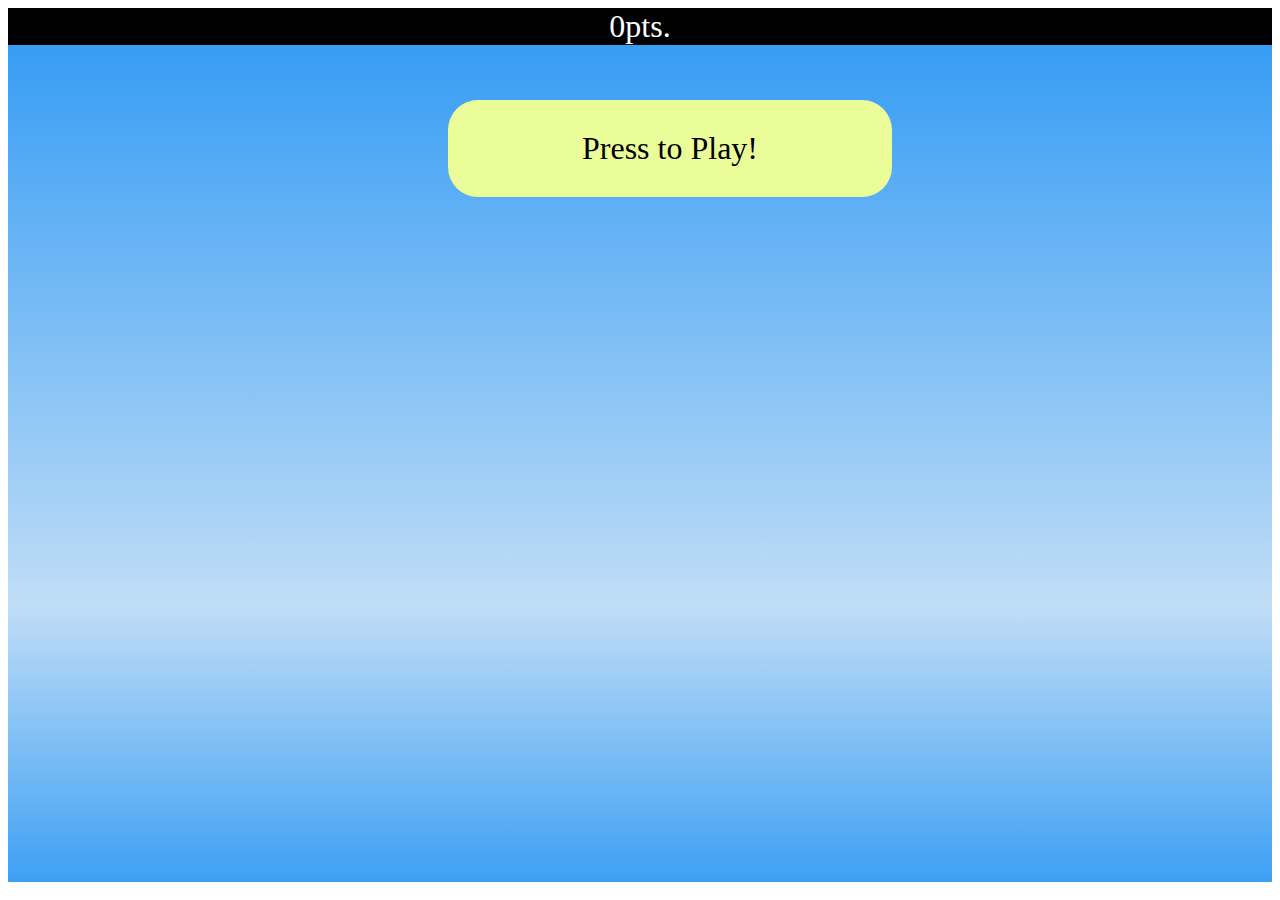
==== 10. Side Scrolling Game/index.html @ a9147146 "Added Side Scrolling Game Initial" ====
<!DOCTYPE html>
<html lang="en">
<head>
    <meta charset="UTF-8">
    <meta name="viewport" content="width=device-width, initial-scale=1.0">
    <link rel="stylesheet" href="styles.css">
    <title>Wizard Game</title>
</head>
<body>
    <div class="game-section">
        <div class="game-start">Press to Play!</div>
        <div class="game-score"><span class="points">0</span>pts.</div>
        <div class="game-area"></div>
        <div class="game-over"></div>
    </div>
    <script src="main.js"></script>
</body>
</html>
---- 10. Side Scrolling Game/styles.css ----
body {
  font-size: 32px;
  font-family: consolas;
}
.game-area {
  position: relative;
  background: rgb(61, 160, 244);
  background: linear-gradient(
    0deg,
    rgba(61, 160, 244, 1) 0%,
    rgba(192, 221, 246, 1) 33%,
    rgba(55, 157, 244, 1) 100%
  );
  width: 100%;
  height: 93vh;
  margin: 0;
}
.game-start {
  position: absolute;
  width: 30%;
  background-color: rgb(235, 253, 153);
  border-radius: 30px;
  top: 100px;
  left: 35%;
  z-index: 1;
  text-align: center;
  padding: 30px;
}
.game-score {
  background-color: black;
  color: white;
  text-align: center;
}
.hide {
  display: none;
}
.wizard {
  z-index: 100;
  position: absolute;
  width: 82px;
  height: 100px;
  background-image: url(./images/wizard.png);
  background-size: cover;
}
.wizard-fire {
  background-image: url(./images/wizard-fire.png);
  background-size: cover;
}
.fire-ball {
  position: absolute;
  width: 40px;
  height: 40px;
  background-image: url(./images/fire-ball.png);
  background-size: cover;
}
.cloud {
  z-index: 0;
  position: absolute;
  width: 200px;
  height: 200px;
  background-image: url(./images/cloud.png);
  background-size: cover;
}
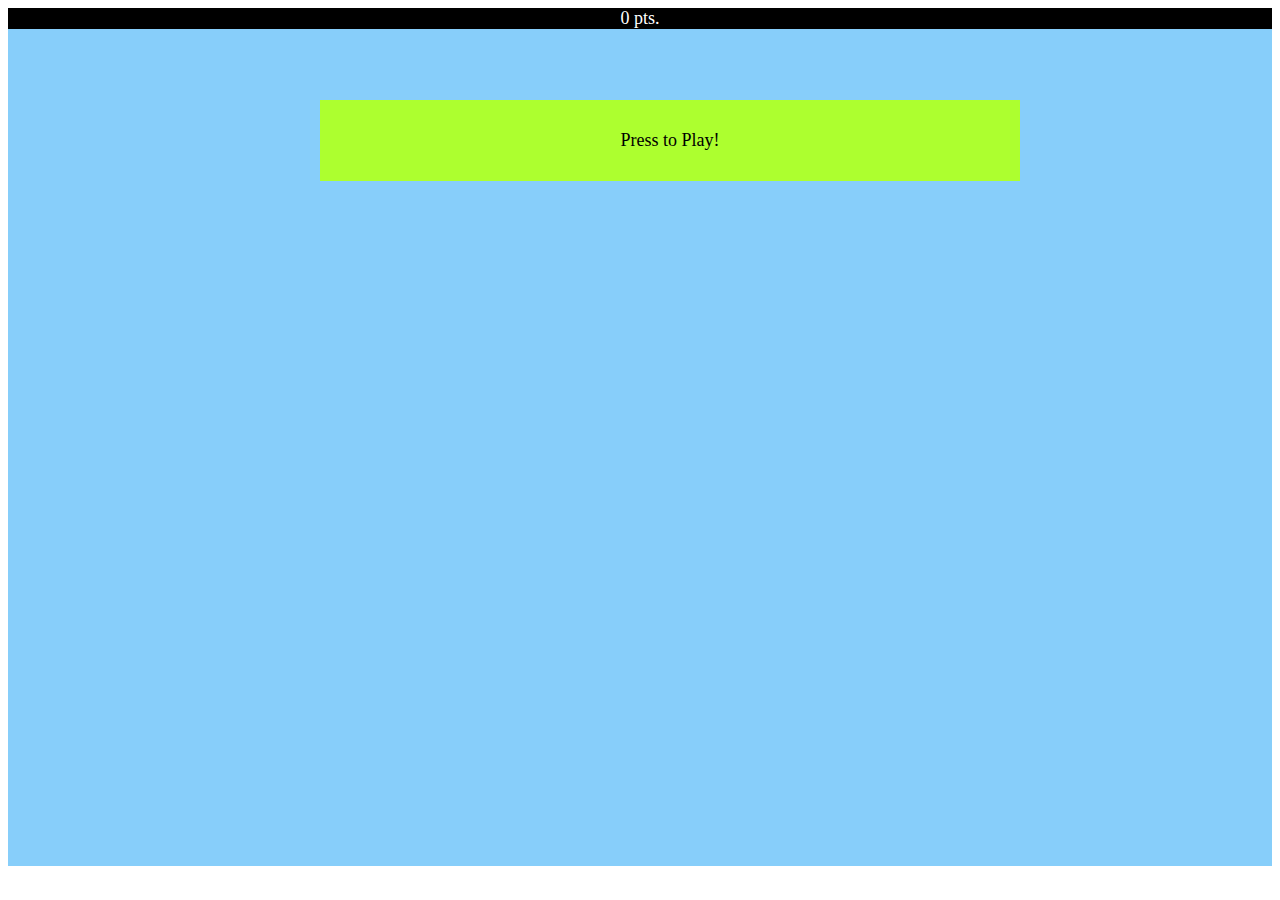
==== commit 05c06be8: "Refactoring" ====
--- a/10. Side Scrolling Game/index.html
+++ b/10. Side Scrolling Game/index.html
@@ -1,18 +1,21 @@
 <!DOCTYPE html>
-<html lang="en">
+<html>
 <head>
     <meta charset="UTF-8">
-    <meta name="viewport" content="width=device-width, initial-scale=1.0">
-    <link rel="stylesheet" href="styles.css">
-    <title>Wizard Game</title>
+    <link rel="stylesheet" href="style.css">
+    <title>Softuni Wizard</title>
 </head>
 <body>
     <div class="game-section">
+        <div class="game-score"><span class="points">0</span> pts.</div>
         <div class="game-start">Press to Play!</div>
-        <div class="game-score"><span class="points">0</span>pts.</div>
         <div class="game-area"></div>
-        <div class="game-over"></div>
+        <div class="game-over hide">Game Over ;(</div>
     </div>
-    <script src="main.js"></script>
+
+    <script src="./tools.js"></script>
+    <script src="./config.js"></script>
+    <script src="./engine.js"></script>
+    <script src="./renderer.js"></script>
 </body>
-</html>+</html>
--- a/10. Side Scrolling Game/style.css
+++ b/10. Side Scrolling Game/style.css
@@ -0,0 +1,83 @@
+body {
+    font-size: 18px;
+    font-family: consolas;
+}
+
+.hide {
+    display: none;
+}
+
+.game-area {
+    position: relative;
+    background-color: lightskyblue;
+    width: 100%;
+    height: 93vh;
+    margin: 0;
+}
+
+.game-over {
+    position: absolute;
+    width: 50%;
+    background-color: red;
+    top: 100px;
+    left: 25%;
+    z-index: 1;
+    text-align: center;
+    padding: 30px;
+}
+
+.game-start {
+    position: absolute;
+    width: 50%;
+    background-color: greenyellow;
+    top: 100px;
+    left: 25%;
+    z-index: 1;
+    text-align: center;
+    padding: 30px;
+}
+
+.game-score {
+    background-color: black;
+    color: white;
+    text-align: center;
+}
+
+.wizard {
+    z-index: 100;
+    position: absolute;
+    width: 82px;
+    height: 100px;
+    background-image: url(./images/wizard.png);
+    background-size: cover;
+}
+
+.wizard-fire {
+    background-image: url(./images/wizard-fire.png);
+    background-size: cover;
+}
+
+.fire-ball {
+    position: absolute;
+    width: 40px;
+    height: 40px;
+    background-image: url(./images/fire-ball.png);
+    background-size: cover;
+}
+
+.cloud {
+    z-index: 0;
+    position: absolute;
+    width: 200px;
+    height: 200px;
+    background-image: url(./images/cloud.png);
+    background-size: cover;
+}
+
+.bug {
+    position: absolute;
+    width: 60px;
+    height: 60px;
+    background-image: url(./images/bug.png);
+    background-size: cover;
+}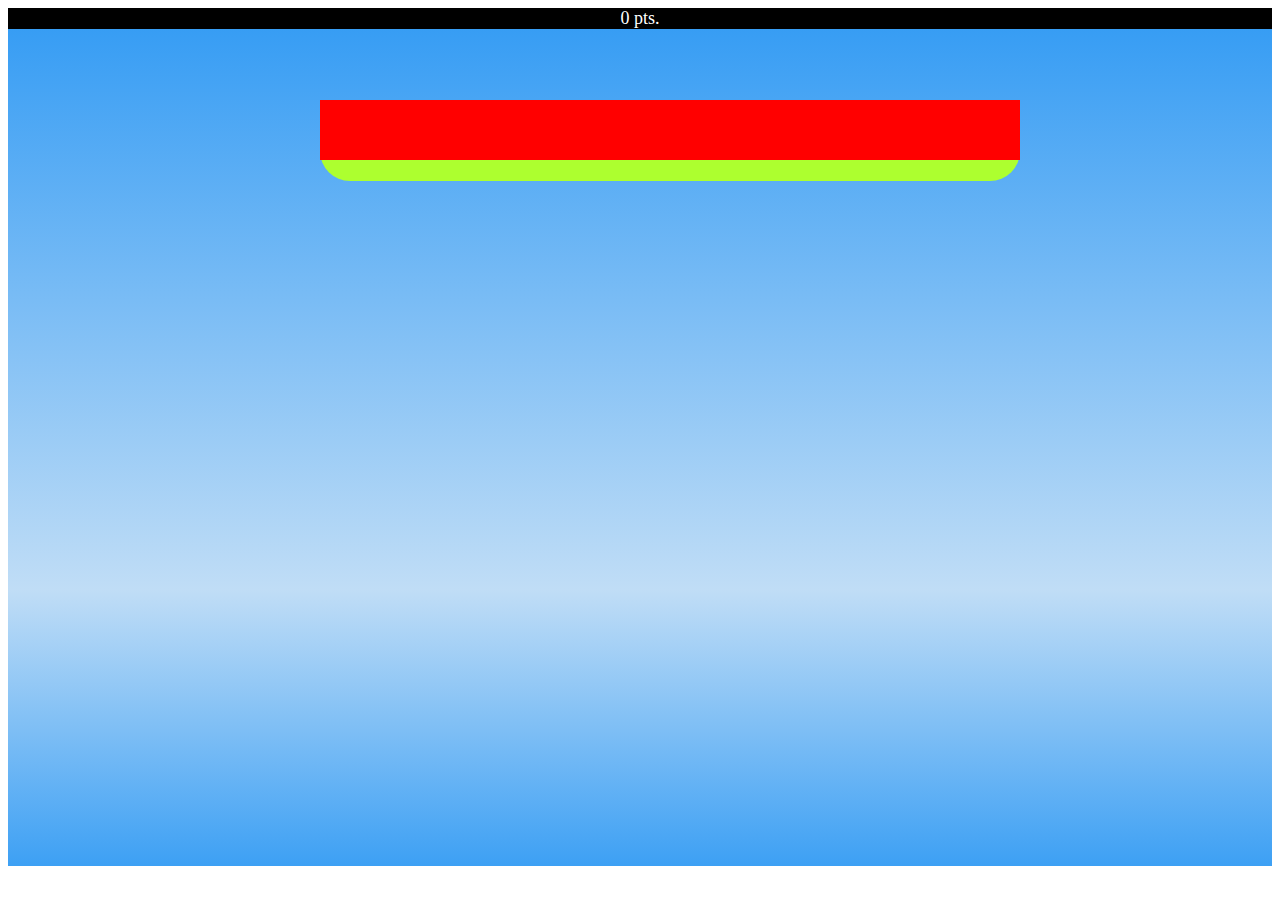
==== commit 94528178: "Refactoring" ====
--- a/10. Side Scrolling Game/index.html
+++ b/10. Side Scrolling Game/index.html
@@ -1,7 +1,11 @@
 <!DOCTYPE html>
+<html lang="en">
 <html>
 <head>
     <meta charset="UTF-8">
+    <meta name="viewport" content="width=device-width, initial-scale=1.0">
+    <link rel="stylesheet" href="styles.css">
+    <title>Wizard Game</title>
     <link rel="stylesheet" href="style.css">
     <title>Softuni Wizard</title>
 </head>
@@ -10,8 +14,10 @@
         <div class="game-score"><span class="points">0</span> pts.</div>
         <div class="game-start">Press to Play!</div>
         <div class="game-area"></div>
+        <div class="game-over"></div>
         <div class="game-over hide">Game Over ;(</div>
     </div>
+    <script src="main.js"></script>
 
     <script src="./tools.js"></script>
     <script src="./config.js"></script>
@@ -19,3 +25,4 @@
     <script src="./renderer.js"></script>
 </body>
 </html>
+</html>
--- a/10. Side Scrolling Game/styles.css
+++ b/10. Side Scrolling Game/styles.css
@@ -0,0 +1,63 @@
+body {
+  font-size: 32px;
+  font-family: consolas;
+}
+.game-area {
+  position: relative;
+  background: rgb(61, 160, 244);
+  background: linear-gradient(
+    0deg,
+    rgba(61, 160, 244, 1) 0%,
+    rgba(192, 221, 246, 1) 33%,
+    rgba(55, 157, 244, 1) 100%
+  );
+  width: 100%;
+  height: 93vh;
+  margin: 0;
+}
+.game-start {
+  position: absolute;
+  width: 30%;
+  background-color: rgb(235, 253, 153);
+  border-radius: 30px;
+  top: 100px;
+  left: 35%;
+  z-index: 1;
+  text-align: center;
+  padding: 30px;
+}
+.game-score {
+  background-color: black;
+  color: white;
+  text-align: center;
+}
+.hide {
+  display: none;
+}
+.wizard {
+  z-index: 100;
+  position: absolute;
+  width: 82px;
+  height: 100px;
+  background-image: url(./images/wizard.png);
+  background-size: cover;
+}
+.wizard-fire {
+  background-image: url(./images/wizard-fire.png);
+  background-size: cover;
+}
+.fire-ball {
+  position: absolute;
+  width: 40px;
+  height: 40px;
+  background-image: url(./images/fire-ball.png);
+  background-size: cover;
+}
+.cloud {
+  z-index: 0;
+  position: absolute;
+  width: 200px;
+  height: 200px;
+  background-image: url(./images/cloud.png);
+  background-size: cover;
+}
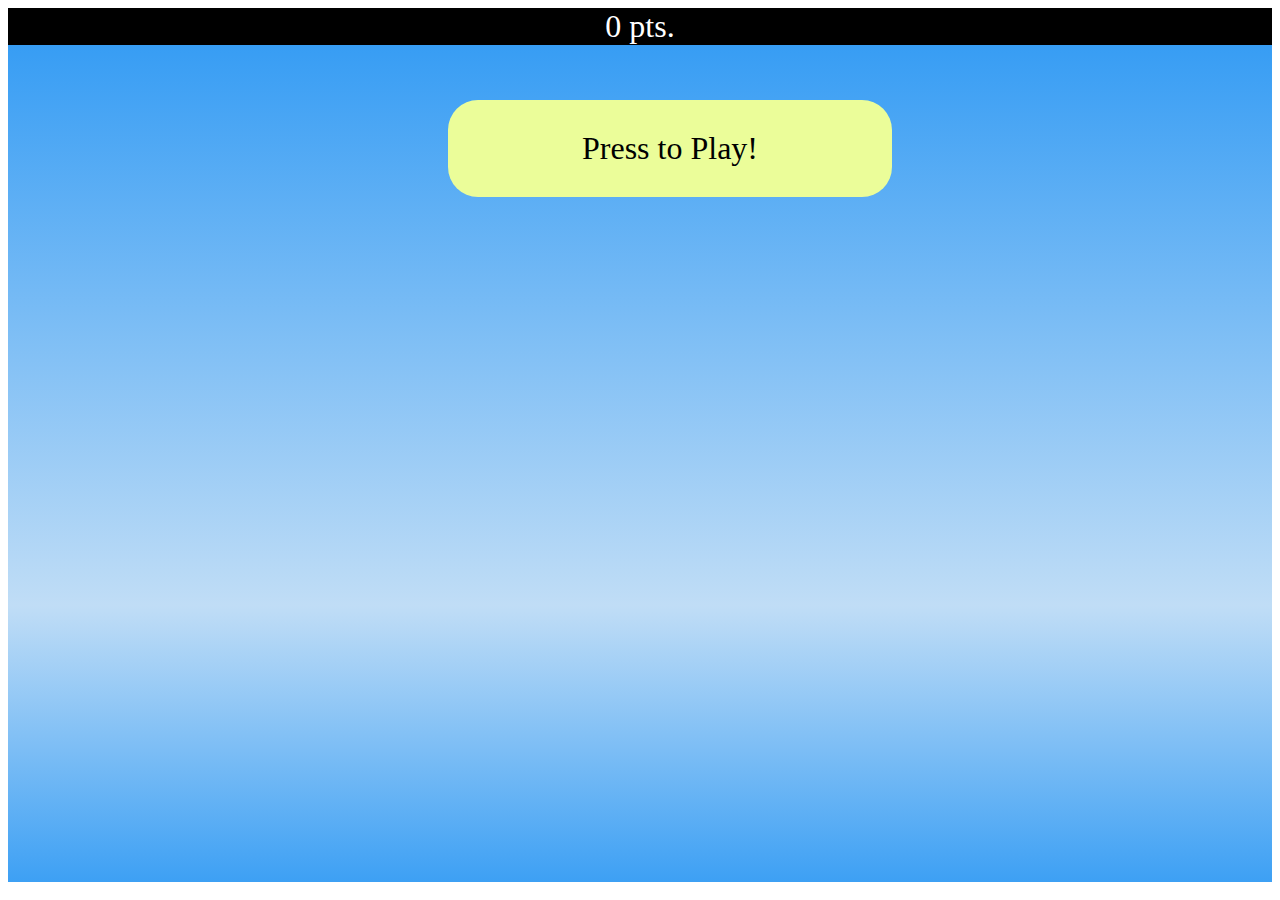
==== commit 9745e519: "Refactoring" ====
--- a/10. Side Scrolling Game/index.html
+++ b/10. Side Scrolling Game/index.html
@@ -14,7 +14,6 @@
         <div class="game-score"><span class="points">0</span> pts.</div>
         <div class="game-start">Press to Play!</div>
         <div class="game-area"></div>
-        <div class="game-over"></div>
         <div class="game-over hide">Game Over ;(</div>
     </div>
     <script src="main.js"></script>
--- a/10. Side Scrolling Game/styles.css
+++ b/10. Side Scrolling Game/styles.css
@@ -19,6 +19,17 @@
   position: absolute;
   width: 30%;
   background-color: rgb(235, 253, 153);
+  border-radius: 30px;
+  top: 100px;
+  left: 35%;
+  z-index: 1;
+  text-align: center;
+  padding: 30px;
+}
+.game-over {
+  position: absolute;
+  width: 30%;
+  background-color: red;
   border-radius: 30px;
   top: 100px;
   left: 35%;
@@ -61,3 +72,10 @@
   background-image: url(./images/cloud.png);
   background-size: cover;
 }
+.bug {
+  position: absolute;
+  width: 60px;
+  height: 60px;
+  background-image: url(./images/bug.png);
+  background-size: cover;
+}
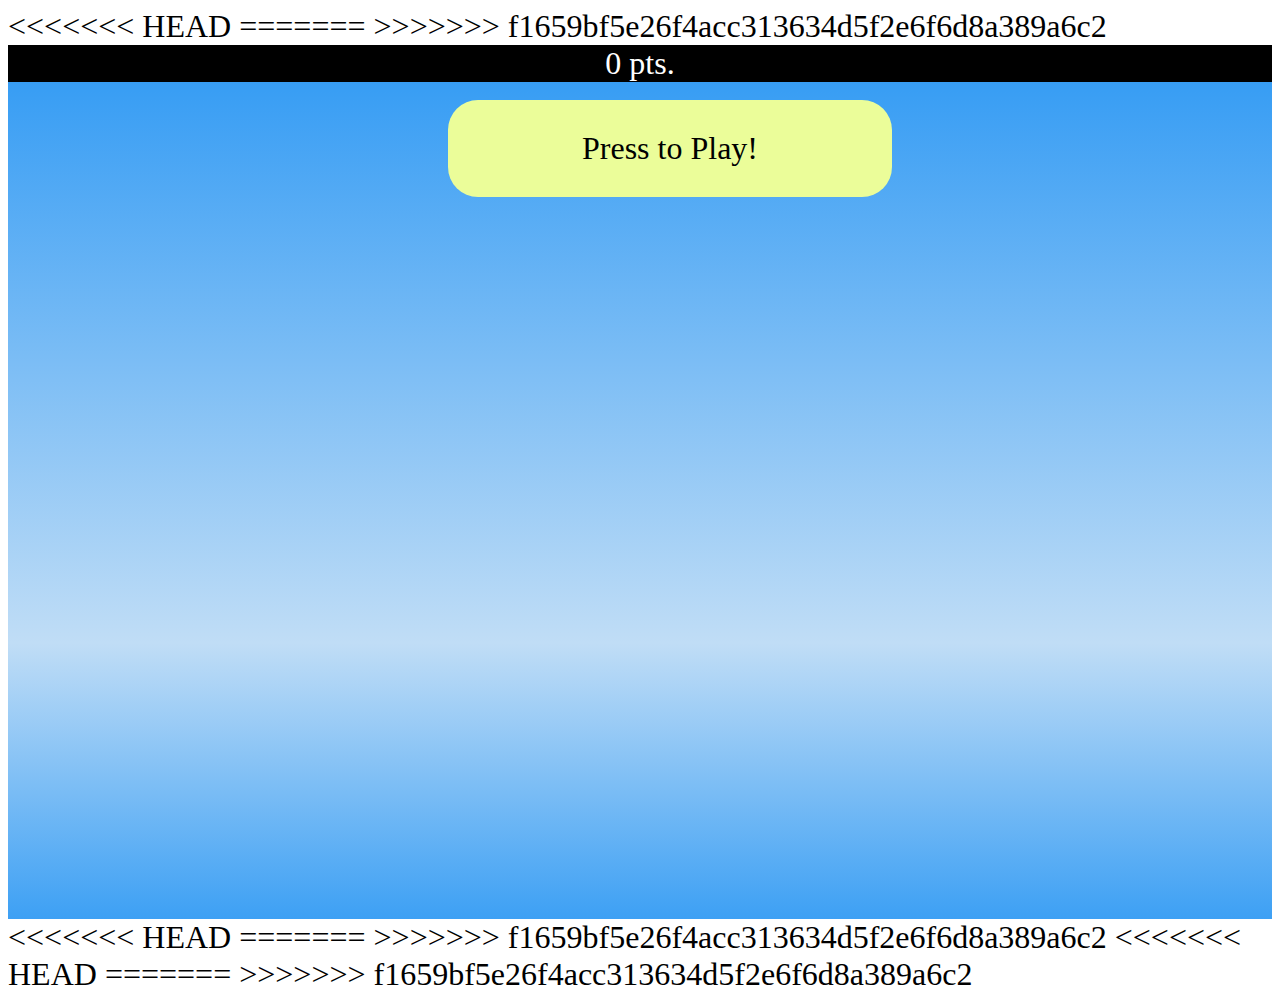
==== commit 9e60de8f: "Merge branch 'master' of https://github.com/krasizorbov/JS-Advanced into master" ====
--- a/10. Side Scrolling Game/index.html
+++ b/10. Side Scrolling Game/index.html
@@ -1,4 +1,5 @@
 <!DOCTYPE html>
+<<<<<<< HEAD
 <html lang="en">
 <html>
 <head>
@@ -6,6 +7,11 @@
     <meta name="viewport" content="width=device-width, initial-scale=1.0">
     <link rel="stylesheet" href="styles.css">
     <title>Wizard Game</title>
+=======
+<html>
+<head>
+    <meta charset="UTF-8">
+>>>>>>> f1659bf5e26f4acc313634d5f2e6f6d8a389a6c2
     <link rel="stylesheet" href="style.css">
     <title>Softuni Wizard</title>
 </head>
@@ -16,7 +22,10 @@
         <div class="game-area"></div>
         <div class="game-over hide">Game Over ;(</div>
     </div>
+<<<<<<< HEAD
     <script src="main.js"></script>
+=======
+>>>>>>> f1659bf5e26f4acc313634d5f2e6f6d8a389a6c2
 
     <script src="./tools.js"></script>
     <script src="./config.js"></script>
@@ -24,4 +33,7 @@
     <script src="./renderer.js"></script>
 </body>
 </html>
+<<<<<<< HEAD
 </html>
+=======
+>>>>>>> f1659bf5e26f4acc313634d5f2e6f6d8a389a6c2
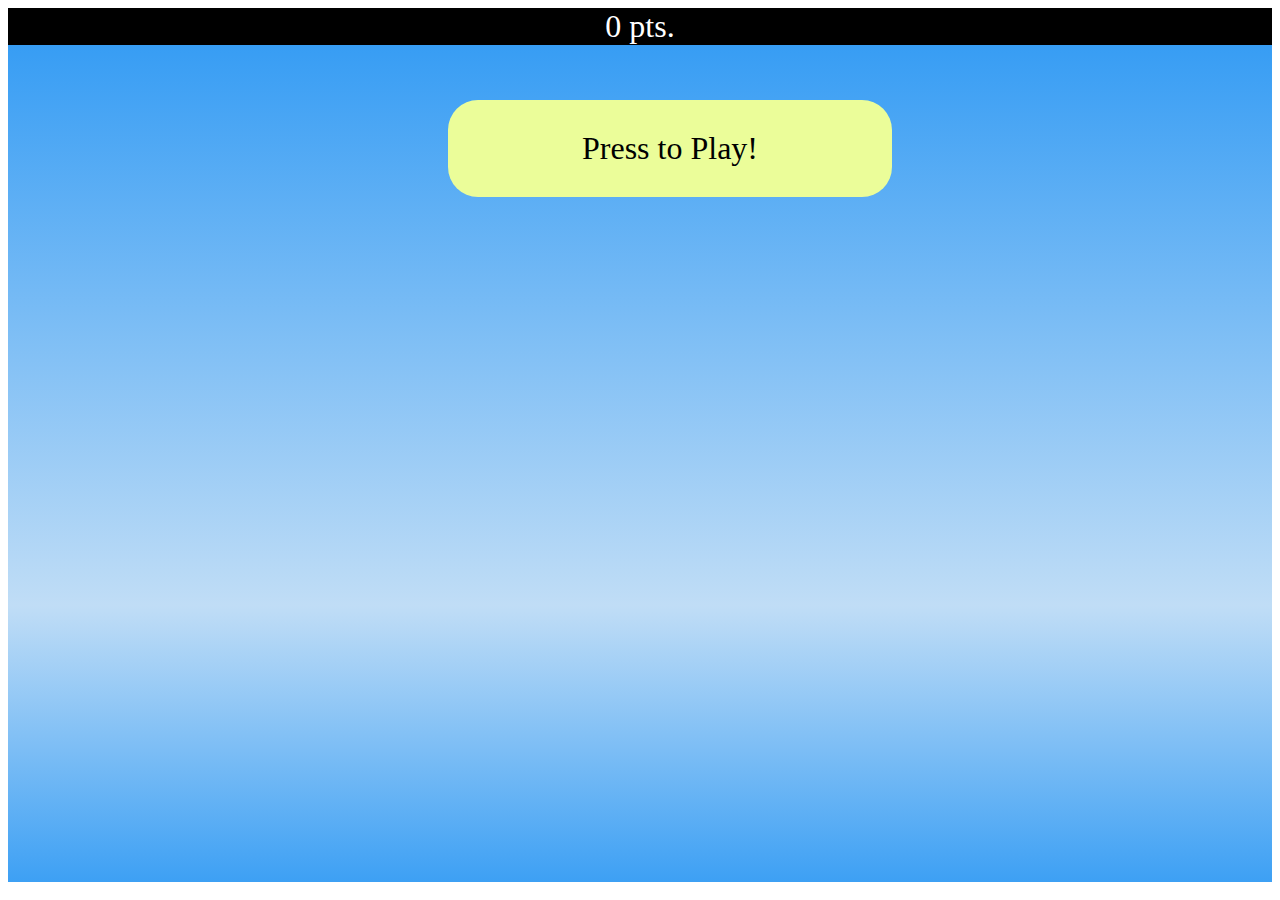
==== commit 2e372492: "Refactoring" ====
--- a/10. Side Scrolling Game/index.html
+++ b/10. Side Scrolling Game/index.html
@@ -1,5 +1,4 @@
 <!DOCTYPE html>
-<<<<<<< HEAD
 <html lang="en">
 <html>
 <head>
@@ -7,11 +6,9 @@
     <meta name="viewport" content="width=device-width, initial-scale=1.0">
     <link rel="stylesheet" href="styles.css">
     <title>Wizard Game</title>
-=======
 <html>
 <head>
     <meta charset="UTF-8">
->>>>>>> f1659bf5e26f4acc313634d5f2e6f6d8a389a6c2
     <link rel="stylesheet" href="style.css">
     <title>Softuni Wizard</title>
 </head>
@@ -22,18 +19,14 @@
         <div class="game-area"></div>
         <div class="game-over hide">Game Over ;(</div>
     </div>
-<<<<<<< HEAD
+
     <script src="main.js"></script>
-=======
->>>>>>> f1659bf5e26f4acc313634d5f2e6f6d8a389a6c2
-
     <script src="./tools.js"></script>
     <script src="./config.js"></script>
     <script src="./engine.js"></script>
     <script src="./renderer.js"></script>
 </body>
 </html>
-<<<<<<< HEAD
 </html>
-=======
->>>>>>> f1659bf5e26f4acc313634d5f2e6f6d8a389a6c2
+
+
